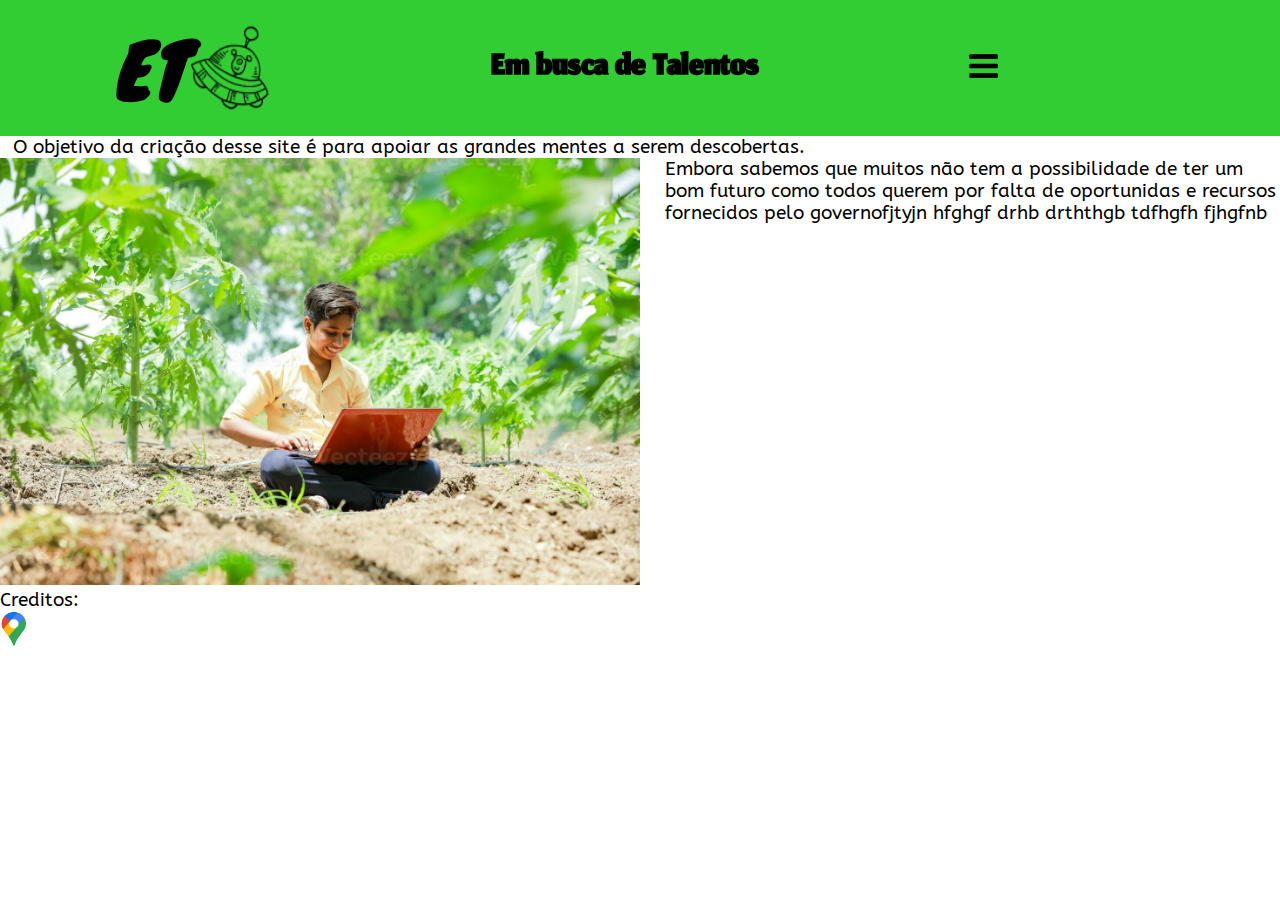
==== index.html @ 9fb14ffd "78o" ====
<!DOCTYPE html>
<html lang="pt">

<head>
    <meta charset="UTF-8">
    <meta name="viewport" content="width=device-width, initial-scale=1.0">
    <title>em Busca de Talentos</title>
    <link rel="stylesheet" href="style.css">
</head>

<body>

    <header class="Cor">
        <div class="Et">
            <h2>ET</h2>
            <img class="img-et" src="et-removebg-preview 1.png" alt="Et">
        </div>
        <div class="Titulo">
            <h2>Em busca de Talentos</h2>
        </div>

        <input type="checkbox" id="menu" class="caixa">
        <label for="menu">
            <h3 class="texto"></h3>
            <img class="Barras" src="images-removebg-preview.png" alt="barras">
        </label>
        <ul class="lista">
            <li class="lista-item"> <a href="#">sobre nós</a></li>
            <li class="lista-item"> <a href="#">item 2</a></li>
            <li class="lista-item"> <a href="#">item 3</a></li>
        </ul>
    </header>
    <div class="Objetivo">
        <h3> O objetivo da criação desse site é para apoiar as grandes mentes a serem descobertas.</h3>
    </div>

    <div class="Indiano">
        <div class="Creditos">

            <div>
                <img class="img-indiano" src="imagem.jpg" alt="imagem">

            </div>
            <h3>Creditos: <a
                    ihref="https://pt.vecteezy.com/foto/26537715-indiano-garoto-estudando-dentro-fazenda-segurando-computador-portatil-dentro-mao-pobre-indiano-criancas"></a>
            </h3>
        </div>

        <div class="Espaço">
            <h3> Embora sabemos que muitos não tem a possibilidade de ter um bom futuro como todos querem por falta de
                oportunidas e recursos fornecidos pelo governofjtyjn hfghgf drhb drththgb tdfhgfh fjhgfnb </h3>
        </div>

    </div>
    <div>
        <a
            href="https://www.google.com.br/maps/place/Col%C3%A9gio+Estadual+do+Paran%C3%A1/@-25.4261927,-49.2673192,17.25z/data=!4m6!3m5!1s0x94dce416950f8e93:0x2d3ec1ab7018a1d4!8m2!3d-25.4233335!4d-49.2668191!16s%2Fg%2F122j3rb1?entry=ttu"><img
                class="Outra-img" src="maps-removebg-preview.png" alt="logo maps"></a>
    </div>

</body>

</html>
---- style.css ----
@import url('https://fonts.googleapis.com/css2?family=Jomhuria&display=swap');
@import url('https://fonts.googleapis.com/css2?family=Jomhuria&family=Knewave&display=swap');
@import url('https://fonts.googleapis.com/css2?family=ABeeZee:ital@0;1&family=Jomhuria&family=Knewave&display=swap');
 
.Titulo {
    font-size: 145%;
    font-family: "Jomhuria", serif;
    font-weight: 1000;
    font-style: normal;
   
 
}


.Cor {
    background-color: limegreen;
 display: flex;
    align-items: center;
    justify-content: space-around;
}

.Objetivo{
    margin-left: 1%;
}
.Paragrafo{
    margin-left: 50px;
}
.Et{
    font-family: "Knewave", system-ui;
    font-weight: 400;
    font-style: normal;
    display: flex;
    font-size: 200%;
    align-items: center;

}

h2{
    margin: 0;
}
.img-et{
   
    width: 50% ;
    height: 50%;
}

.Barras{
    width: 15%;

}


.Indiano{
    display: grid;
    grid-template-columns: 50% 50%;
}
.img-indiano{
    width: 100%;
}
.Espaço{
    margin-left: 25px;
}
h3{
    font-family: "ABeeZee", sans-serif;
  font-weight: 400;
  font-style: normal;
}
.Outra-img{
    width: 2%;
}
*{
    margin: 0;
}
header{
    display: flex;
align-items: center;
padding: 12px;
justify-content: space-around;
background-color:  rgb(2, 107, 2);
color: black;
position: relative;
}
ul li{
    list-style: none;
}
.texto{
    color: black;
}
a{
    color: white;
    text-decoration: none;
}
.lista{
    display: none;
    position: absolute;
    top: 100%;
    background-color:rgb(2, 107, 2) ;
    width: 100%;
    padding: 12px 0;
    text-align: center;
} 
.caixa:checked ~.lista{
    display: block;
}
#menu{
    display: none;
}
.lista-item{
    padding: 12px 0;
}


@media screen and (min-width: 1024px) {
    .Et {
        font-size: 300%;
    }
    .Titulo{
        font-size: 34px;
    }
    .img-et{
        width: 90px;
        height: 90px;
        .lista{
            right: 8%;
    width: 14%;
    padding: 20px;
    text-align: start;
        }
    
     .lista-item:hover{
        background-color: rgb(2, 107, 2) (119,51,51);
     
    }
}
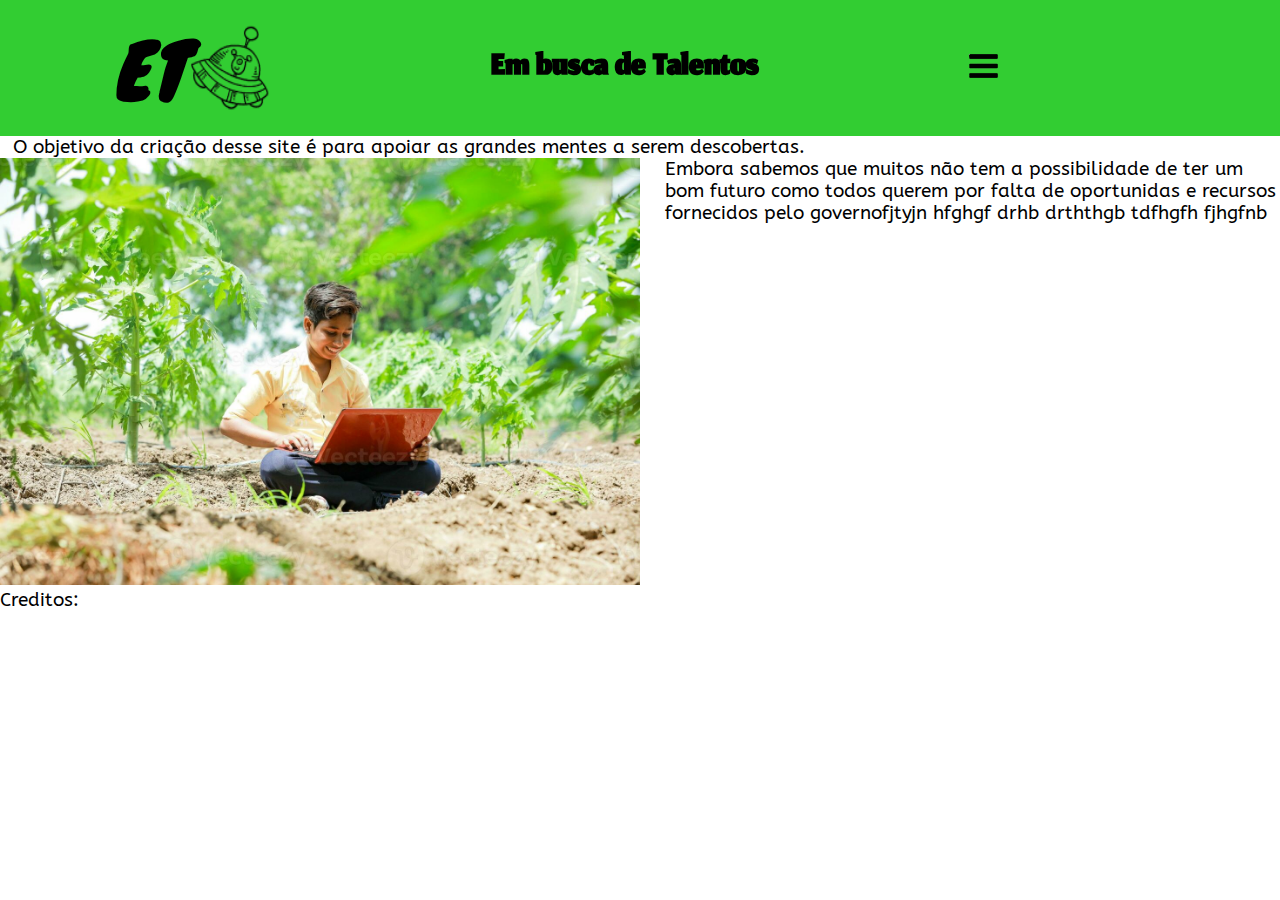
==== commit 06f9b2bf: "rsg" ====
--- a/index.html
+++ b/index.html
@@ -25,9 +25,9 @@
             <img class="Barras" src="images-removebg-preview.png" alt="barras">
         </label>
         <ul class="lista">
-            <li class="lista-item"> <a href="#">sobre nós</a></li>
-            <li class="lista-item"> <a href="#">item 2</a></li>
-            <li class="lista-item"> <a href="#">item 3</a></li>
+            <li class="lista-item"> <a href="index.html">Inicio</a> </li>
+            <li class="lista-item"> <a href="doacao.html">Sobre Nós</a></li>
+            <li class="lista-item"> <a href="#">doação</a></li>
         </ul>
     </header>
     <div class="Objetivo">
@@ -52,11 +52,6 @@
         </div>
 
     </div>
-    <div>
-        <a
-            href="https://www.google.com.br/maps/place/Col%C3%A9gio+Estadual+do+Paran%C3%A1/@-25.4261927,-49.2673192,17.25z/data=!4m6!3m5!1s0x94dce416950f8e93:0x2d3ec1ab7018a1d4!8m2!3d-25.4233335!4d-49.2668191!16s%2Fg%2F122j3rb1?entry=ttu"><img
-                class="Outra-img" src="maps-removebg-preview.png" alt="logo maps"></a>
-    </div>
 
 </body>
 
